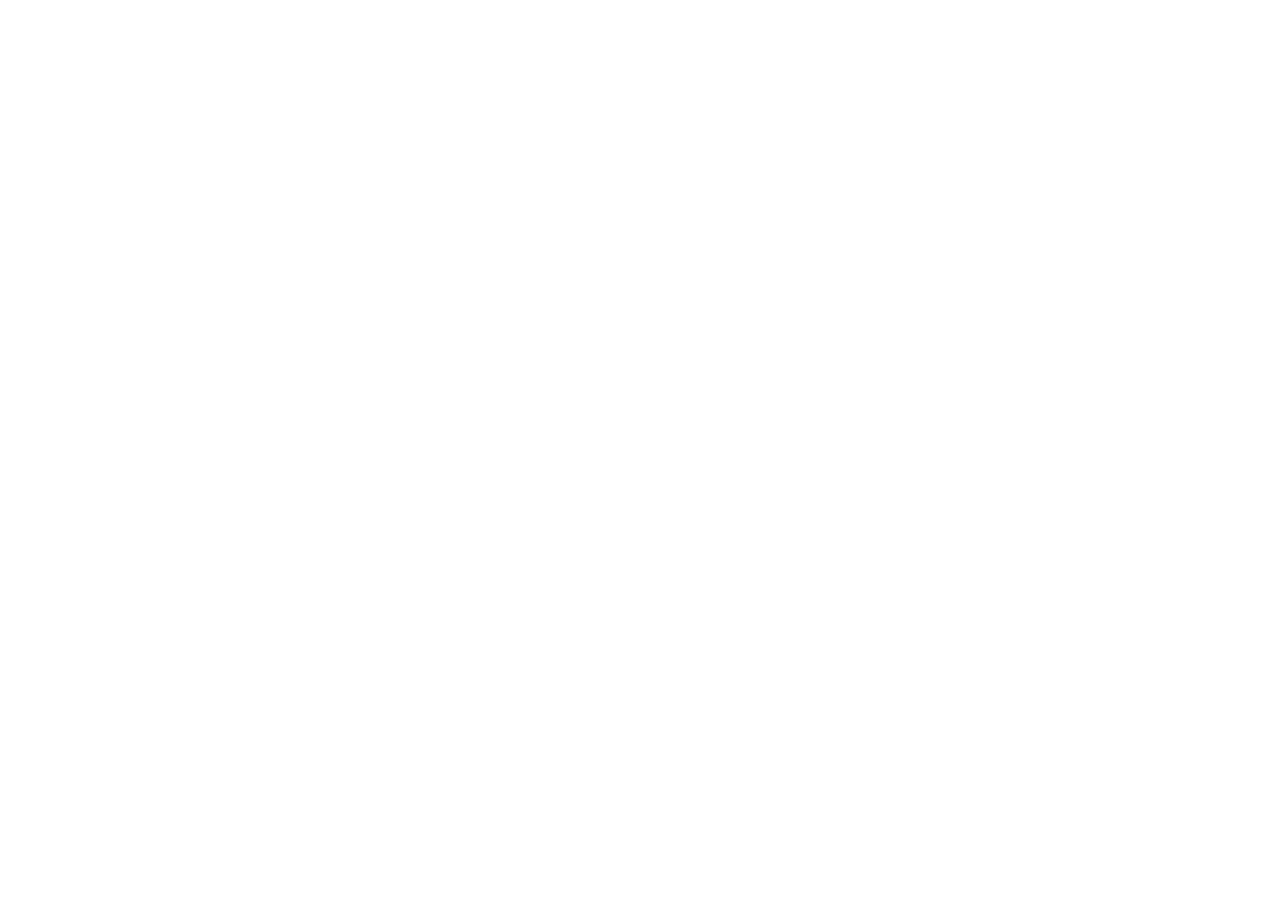
==== ex.html @ 966d826e "test" ====
<!DOCTYPE html>
<html lang="ja">

<head>
  <meta name="viewport" content="width=device-width, initial-scale=1, shrink-to-fit=no">
  <meta charset="utf-8">
  <!-- bootstrap -->
  <link href="https://cdn.jsdelivr.net/npm/bootstrap@5.0.2/dist/css/bootstrap.min.css" rel="stylesheet"
    integrity="sha384-EVSTQN3/azprG1Anm3QDgpJLIm9Nao0Yz1ztcQTwFspd3yD65VohhpuuCOmLASjC" crossorigin="anonymous">
  <script src="https://cdn.jsdelivr.net/npm/bootstrap@5.0.2/dist/js/bootstrap.bundle.min.js"
    integrity="sha384-MrcW6ZMFYlzcLA8Nl+NtUVF0sA7MsXsP1UyJoMp4YLEuNSfAP+JcXn/tWtIaxVXM"
    crossorigin="anonymous"></script>
  <!-- tesseract -->
  <script src="https://unpkg.com/tesseract.js@v3.0.3/dist/tesseract.min.js"></script>
  <!-- my css & script -->

  <title>PrskEx</title>


</head>

<body>

</body>

</html>
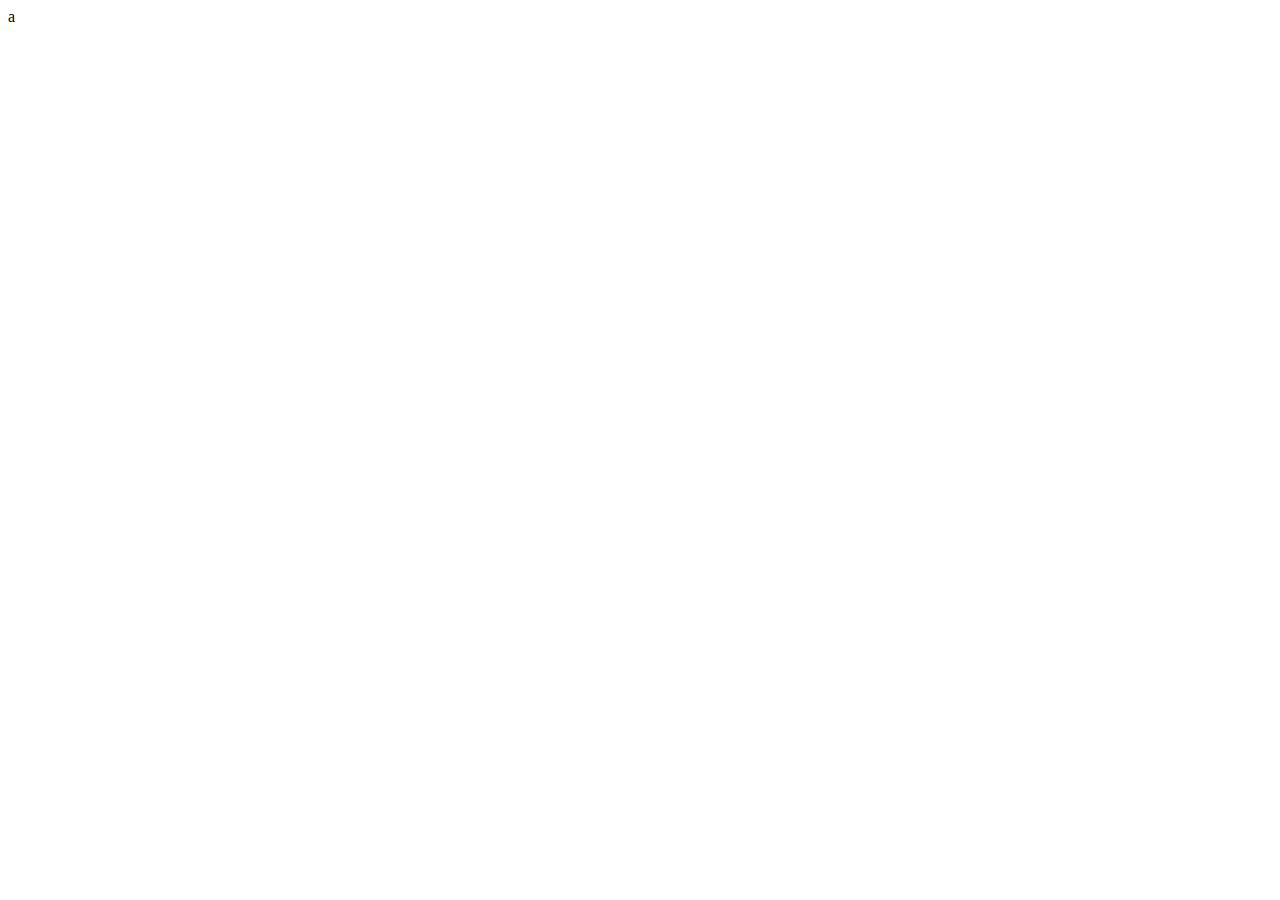
==== commit eb56692f: "commit test" ====
--- a/ex.html
+++ b/ex.html
@@ -20,7 +20,9 @@
 </head>
 
 <body>
-
+  <footer class="container-fluid footer">
+    <div>a</div>
+  </footer>
 </body>
 
 </html>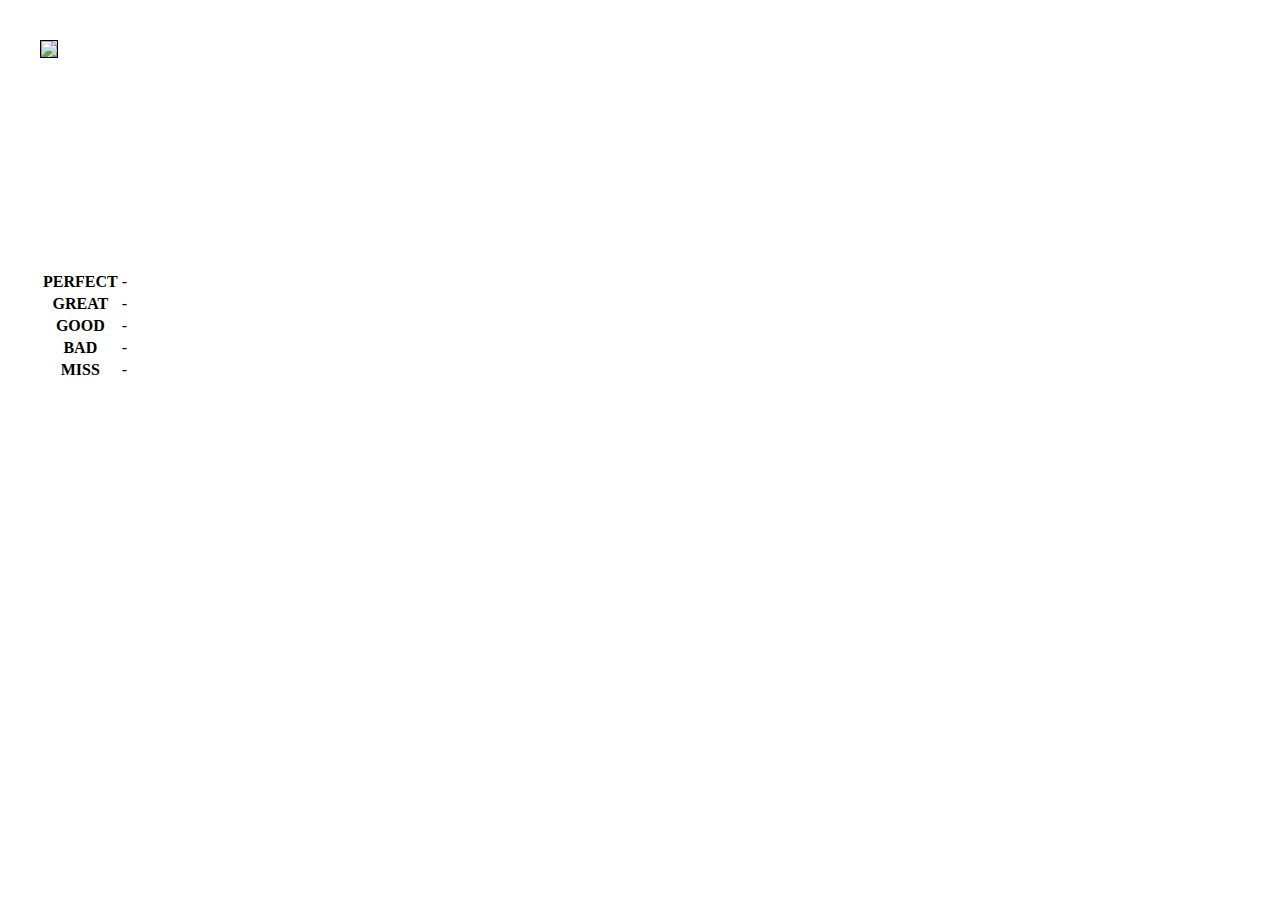
==== commit cc41acdc: "認識部分が完成" ====
--- a/ex.html
+++ b/ex.html
@@ -12,17 +12,64 @@
     crossorigin="anonymous"></script>
   <!-- tesseract -->
   <script src="https://unpkg.com/tesseract.js@v3.0.3/dist/tesseract.min.js"></script>
-  <!-- my css & script -->
+  <!-- caman -->
+  <script src="https://cdnjs.cloudflare.com/ajax/libs/camanjs/4.1.2/caman.full.min.js"></script>
+  <!-- my css -->
+  <link href="./ex.css" rel="stylesheet" type="text/css">
 
   <title>PrskEx</title>
-
-
 </head>
 
 <body>
-  <footer class="container-fluid footer">
-    <div>a</div>
-  </footer>
+  <div class="container-fluid">
+    <div class="d-flex justify-content-center">
+      <label>
+        <!-- 見せる部分-->
+        <img id="preview" class="square" src="./image.svg" height="30em">
+        <!-- 隠す部分-->
+        <input type="file" name="file-upload" id="file-upload" onchange="recognize()">
+      </label>
+    </div>
+  </div>
+
+  <div class="container-fluid">
+    <p id="progress"></p>
+  </div>
+
+  <div class="container-fluid" id="test"></div>
+
+  <div class="container">
+    <table class="table">
+      <tbody>
+        <tr>
+          <th>PERFECT</th>
+          <td>-</td>
+        </tr>
+        <tr>
+          <th>GREAT</th>
+          <td>-</td>
+        </tr>
+        <tr>
+          <th>GOOD</th>
+          <td>-</td>
+        </tr>
+        <tr>
+          <th>BAD</th>
+          <td>-</td>
+        </tr>
+        <tr>
+          <th>MISS</th>
+          <td>-</td>
+        </tr>
+      </tbody>
+    </table>
+  </div>
+
+
+
+
+  <!-- my script -->
+  <script src="./ex.js"></script>
 </body>
 
 </html>--- a/ex.css
+++ b/ex.css
@@ -0,0 +1,24 @@
+@charset "utf-8";
+
+.container {
+  padding: 2em;
+}
+
+.container-fluid {
+  padding: 2em;
+}
+
+label>input {
+  display: none;
+}
+
+.square {
+  height: 30em;
+  border: 1px solid black;
+  background: #D0D0D0;
+}
+
+.square>img {
+  margin: auto;
+  display: block;
+}